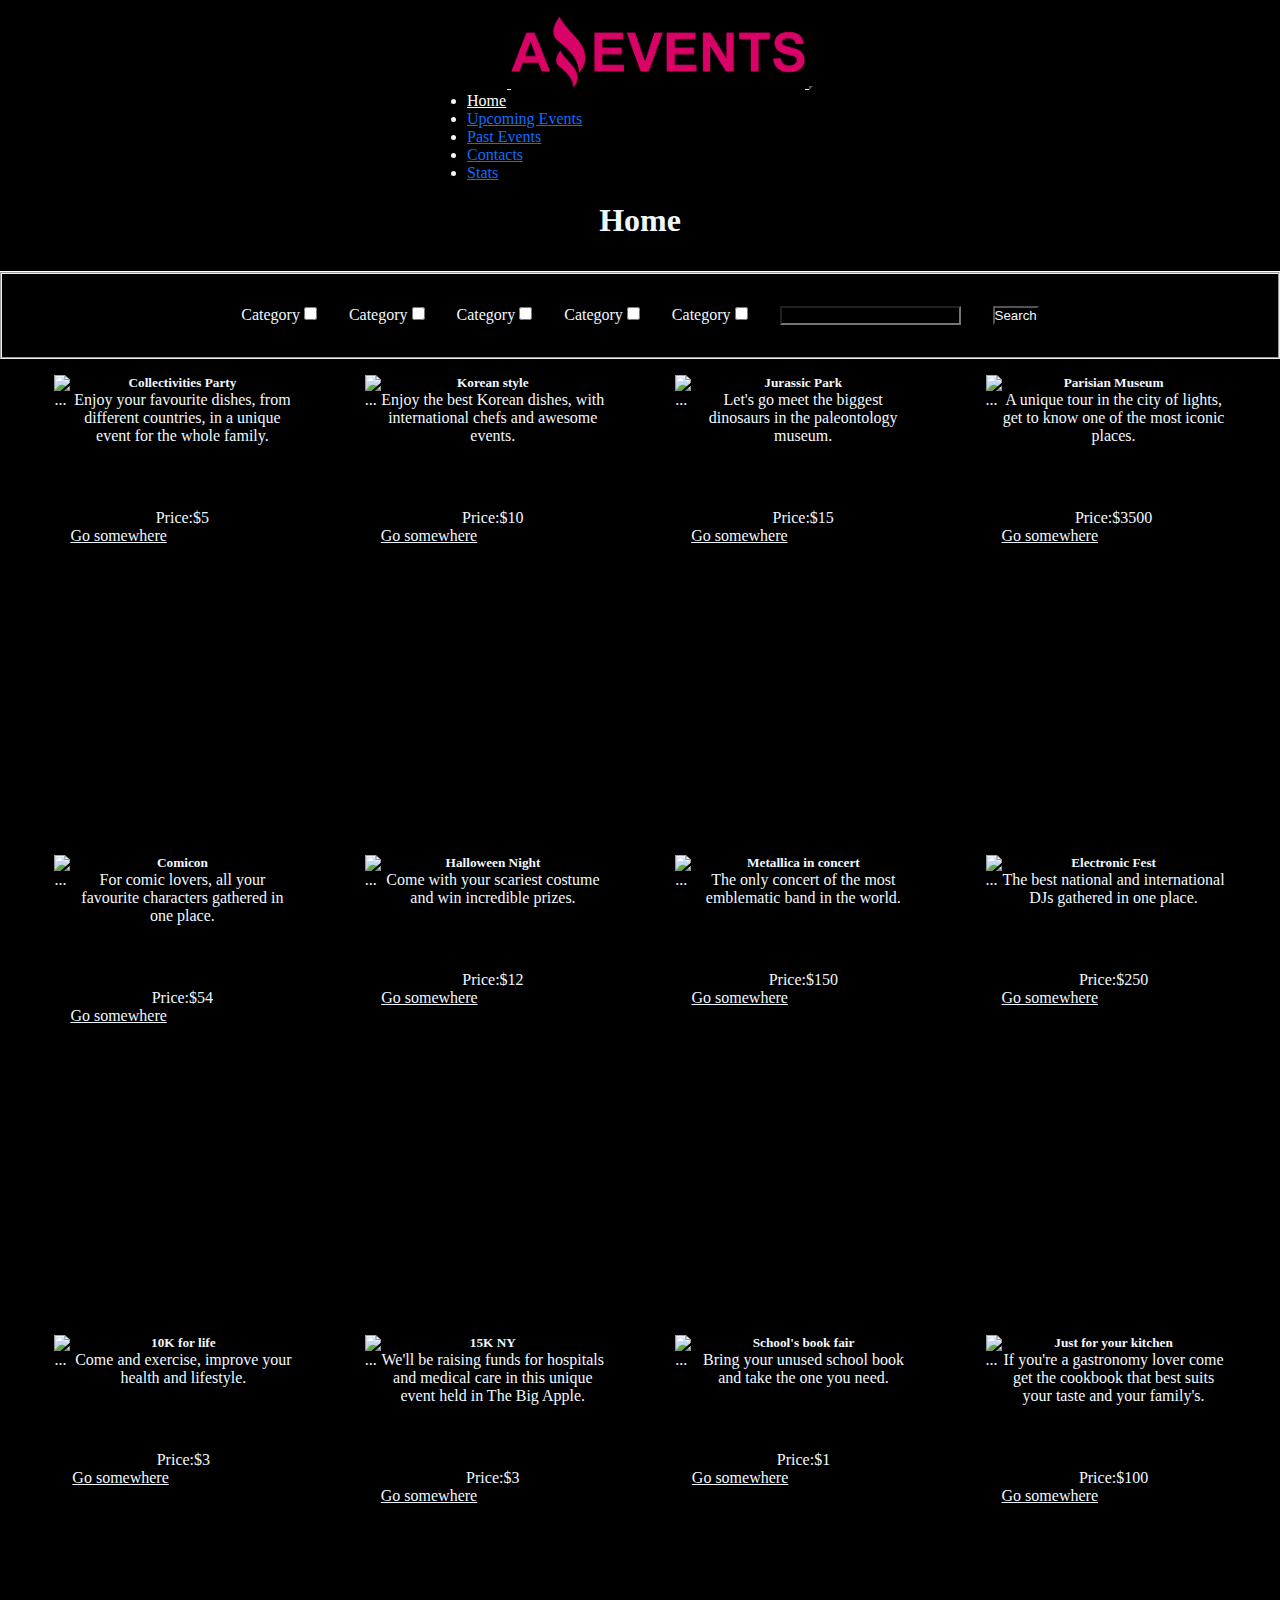
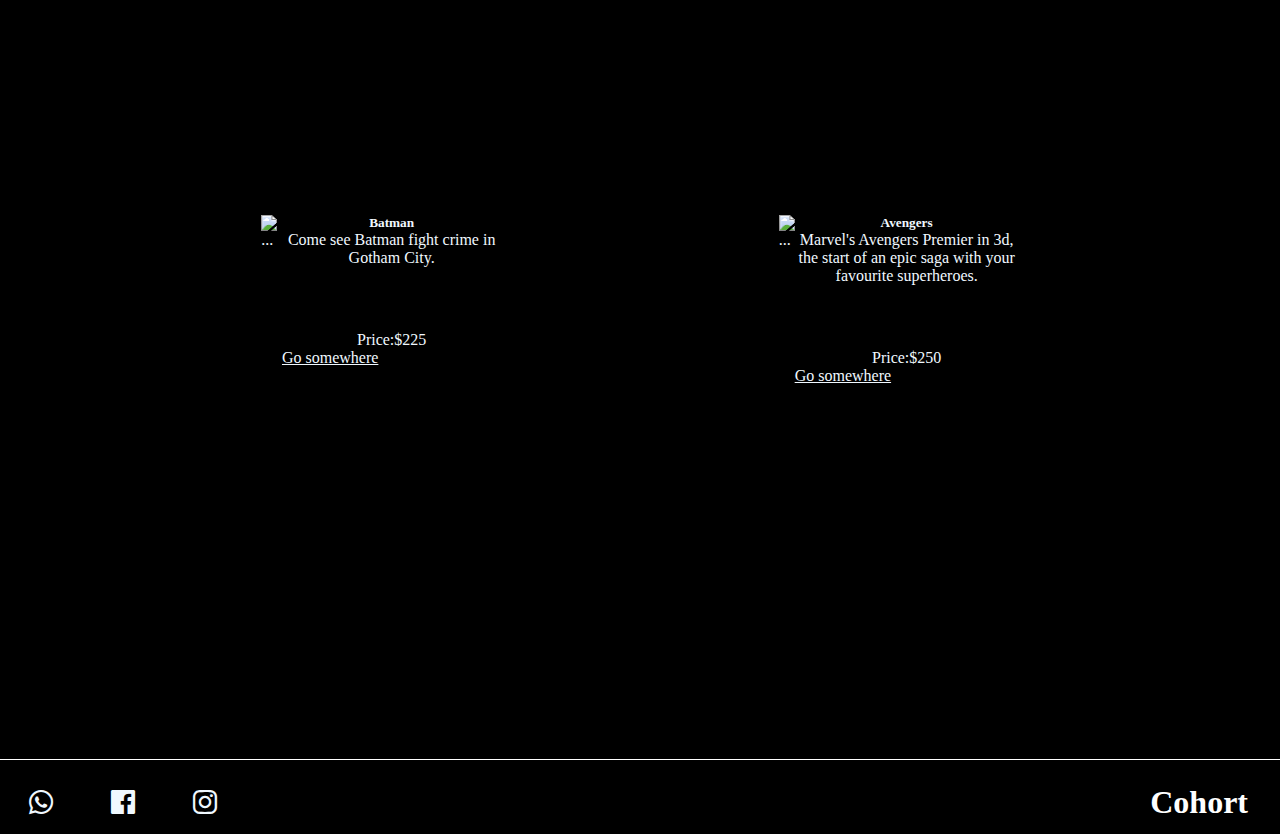
==== index.html @ af9c9ed7 "js" ====
<!DOCTYPE html>
<html lang="en">

<head>
    <meta charset="UTF-8">
    <meta http-equiv="X-UA-Compatible" content="IE=edge">
    <meta name="viewport" content="width=device-width, initial-scale=1.0">
    <title>Amazing Events</title>
    <link href="https://cdn.jsdelivr.net/npm/bootstrap@5.3.0-alpha1/dist/css/bootstrap.min.css" rel="stylesheet"
        integrity="sha384-GLhlTQ8iRABdZLl6O3oVMWSktQOp6b7In1Zl3/Jr59b6EGGoI1aFkw7cmDA6j6gD" crossorigin="anonymous">
    <link rel="stylesheet" href="../public/css/style.css">
    <link rel="shortcut icon" href="./public/img/favicon.ico" type="image/x-icon">
    <link href='https://unpkg.com/boxicons@2.1.2/css/boxicons.min.css' rel='stylesheet'>
</head>

<body>
    <header>
        <nav class="navbar navbar-expand-md">
            <a href="" class="d-flex align-items-center mb-3 mb-md-0 me-md-5 text-dark text-decoration-none">
                <svg class="bi me-2" width="40" height="32">
                    <use xlink:href="#bootstrap"></use>
                </svg>
                <span class="fs-4"><img src="../public/img/Logo_Amazing_Events.png" class="logo" alt=""></span>
            </a>
            <button class="navbar-toggler" type="button" data-bs-toggle="collapse" data-bs-target="#navbarTogglerDemo01"
                aria-controls="navbarTogglerDemo01" aria-expanded="false" aria-label="Toggle navigation">
                <span class="navbar-toggler-icon bg-info"></span>
            </button>
            <div class="collapse navbar-collapse " id="navbarTogglerDemo01">
                <ul class="nav nav-pills mb-2 gap-2 navbar-nav">
                    <li class="nav-item"><a href="#" class="nav-link active" aria-current="page">Home</a></li>
                    <li class="nav-item"><a href="./upcoming_events.html" class="nav-link">Upcoming Events</a></li>
                    <li class="nav-item"><a href="./past_events.html" class="nav-link">Past Events</a></li>
                    <li class="nav-item"><a href="./contact.html" class="nav-link">Contacts</a></li>
                    <li class="nav-item"><a href="./stats.html" class="nav-link">Stats</a></li>
                </ul>
            </div>
        </nav>
    </header>
    <main>
        <h1>Home</h1>
        <!-- Buscador y categorias -->
        <fieldset>
            <label>Category
                <input type="checkbox" id="inlineCheckbox1" value="option1">
            </label>
            <label>Category
                <input type="checkbox" id="inlineCheckbox2" value="option2">
            </label>
            <label>Category
                <input type="checkbox" id="inlineCheckbox3" value="option3">
            </label>
            <label>Category
                <input type="checkbox" id="inlineCheckbox4" value="option4">
            </label>
            <label>Category
                <input type="checkbox" id="inlineCheckbox5" value="option5">
            </label>
            <label class="button col">
                <input type="search" class="col">
            </label>
            <label>
                <button id="search-button" type="button" class="btn btn-info">
                    Search
                </button>
            </label>
        </fieldset>
        <!-- Cards -->
        <div class="container">
            <div class="row">
                <div id="home_card" class="card-home"></div>
                <!--     <div class="col">
                    <div class="card">
                        <img src="../public/img/Cinema.jpg" class="card-img-top" alt="...">
                        <div class="card-body">
                            <h5 class="card-title">Card title</h5>
                            <p class="card-text">This is a longer card with supporting text below as a natural lead-in
                                to
                                additional content. This content is a little bit longer.</p>
                            <div class="card-button">
                                <p>Price $10000</p>
                                <a href="./details.html" class="btn btn-primary">Go somewhere</a>
                            </div>
                        </div>
                    </div>
                </div>
                <div class="col">
                    <div class="card">
                        <img src="../public/img/Costume_Party.jpg" class="card-img-top" alt="...">
                        <div class="card-body">
                            <h5 class="card-title">Card title</h5>
                            <p class="card-text">This is a longer card with supporting text below as a natural lead-in
                                to
                                additional content. This content is a little bit longer.</p>
                            <div class="card-button">
                                <p>Price $10000</p>
                                <a href="./details.html" class="btn btn-primary">Go somewhere</a>
                            </div>
                        </div>
                    </div>
                </div>
                <div class="col">
                    <div class="card">
                        <img src="https://i.postimg.cc/PrMJ0ZMc/Metallica-in-concert.jpg" class="card-img-top" alt="...">
                        <div class="card-body">
                            <h5 class="card-title">Card title</h5>
                            <p class="card-text">This is a longer card with supporting text below as a natural lead-in
                                to
                                additional content. this content its a little longer</p>
                            <div class="card-button">
                                <p>Price $10000</p>
                                <a href="./details.html" class="btn btn-primary">Go somewhere</a>
                            </div>
                        </div>
                    </div>
                </div>
                <div class="col">
                    <div class="card">
                        <img src="../public/img/Marathon.jpg" class="card-img-top" alt="...">
                        <div class="card-body">
                            <h5 class="card-title">Card title</h5>
                            <p class="card-text">This is a longer card with supporting text below as a natural lead-in
                                to
                                additional content. This content is a little bit longer.</p>
                            <div class="card-button">
                                <p>Price $10000</p>
                                <a href="./details.html" class="btn btn-primary">Go somewhere</a>
                            </div>
                        </div>
                    </div>
                </div> -->
            </div>
        </div>
    </main>
    <footer>
        <a href="https://www.whatsapp.com/" class="icons"><i class='bx bxl-whatsapp'></i></a>
        <a href="http://facebook.com" class="icons"><i class='bx bxl-facebook-square'></i></a>
        <a href="http://instragram.com" class="icons"><i class='bx bxl-instagram'></i></a>
        <h6>Cohort</h6>
    </footer>
    <script src="https://cdn.jsdelivr.net/npm/bootstrap@5.3.0-alpha1/dist/js/bootstrap.bundle.min.js"
        integrity="sha384-w76AqPfDkMBDXo30jS1Sgez6pr3x5MlQ1ZAGC+nuZB+EYdgRZgiwxhTBTkF7CXvN"
        crossorigin="anonymous"></script>

    <script src="./public/js/data.js"></script>
    <script src="./public/js/function.js"></script>
    <script src="./public/js/index.js"></script>
</body>

</html>
---- public/css/style.css ----
* {
  padding: 0;
  margin: 0;
  background-color: black;
  color: aliceblue;
}

.logo {
  height: 8vh;
}

header {
  display: flex;
  flex-wrap: wrap;
  justify-content: center;
  gap: 1rem;
  padding: 1rem;
  margin-bottom: 0.25rem;
  border: 1ps solid #dee2e6;
}

.navbar-nav .nav-link.active {
  color: white;
}

.nav-link.active {
  text-align: center;
  border-radius: 5px;
}
.nav-link {
  color: #0d6efd;
  text-align: center;
}


.nav-link:hover {
  background-color: #28c049;
  color: white;
}

.navbar-toggler-icon {
  border-radius: 5px;
  justify-content: space-between;
}

main {
  padding-bottom: 5rem;
}

.main-contact-stat {
  padding-bottom: 1rem;
}

h1 {
  display: flex;
  flex-wrap: wrap;
  justify-content: center;
  border-bottom: 1px solid white;
  padding-bottom: 2rem;
}

fieldset {
  padding: 1rem;
  display: flex;
  flex-wrap: wrap;
  justify-content: center;
}

label {
  padding: 1rem;
  cursor: pointer;
}

.label-contact {
  padding: 0px;
}

.message {
  padding-right: 6px;
}

.button {
  display: flex;
  flex-wrap: wrap;
  justify-content: end;
}

.card {
  display: flex;
  height: 28rem;
  width: 15rem;
  margin: 1rem;
}

.card-home{
  display: flex;
  flex-wrap: wrap;
  flex-direction: row;
  justify-content: space-evenly;
}

.card-past{
display: flex;
flex-wrap: wrap;
flex-direction: row;
justify-content: space-evenly;
}

.card-upcoming{
display: flex;
flex-wrap: wrap;
flex-direction: row;
justify-content: space-evenly;
}

.card-img-top {
  height: 10rem;
}

.card-title {
  text-align: center;
}

.card-text {
  text-align: center;
}

.card-button {
  border-radius: 10%;
  margin-top: 4rem;
  display: grid;
}

.card-button p {
    text-align: center;
}

.icons-contact {
  padding: 3px;
  font-size: 1rem;
}

.submit {
  background-color: #50cbb2;
  border-radius: 10px;
  font-size: 25px;
  cursor: pointer;
  font-family: "Open Sans", sans-serif;
}

.submit:hover {
  background-color: crimson;
}

.card-details {
  height: 100%;
}

.table th {
  background-color: gray;
}

th {
  border: 1px solid rgb(121, 209, 136);
  border-collapse: collapse;
  color: aqua;
}

td {
  border: 1px solid rgb(11, 197, 120);
}

footer {
  border-top: 1px solid white;
  padding-top: 1rem;
  display: flex;
  flex-wrap: wrap;
}

footer h6 {
  color: white;
  font-size: 2rem;
  margin-left: auto;
  padding-right: 2rem;
  padding-top: 8px;
}

.icons {
  font-size: 2rem;
  padding: 10px 25px;
}
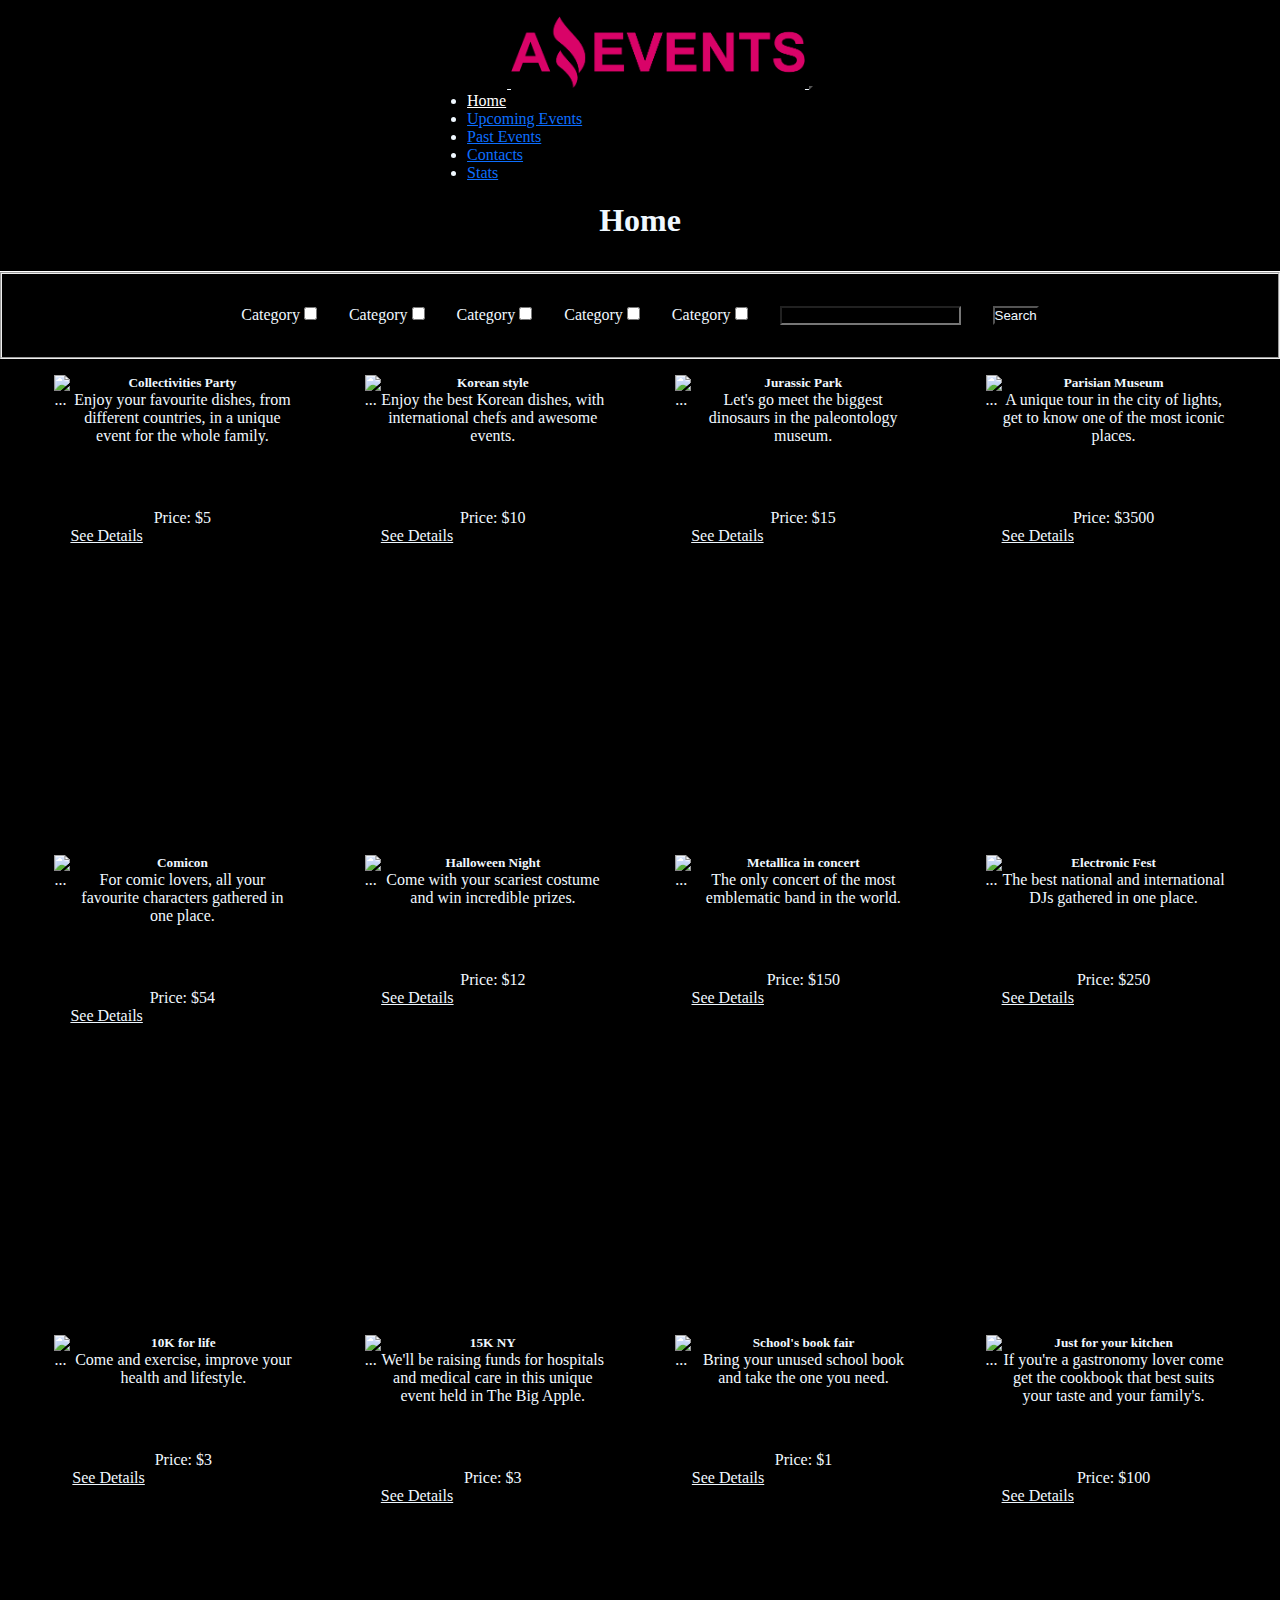
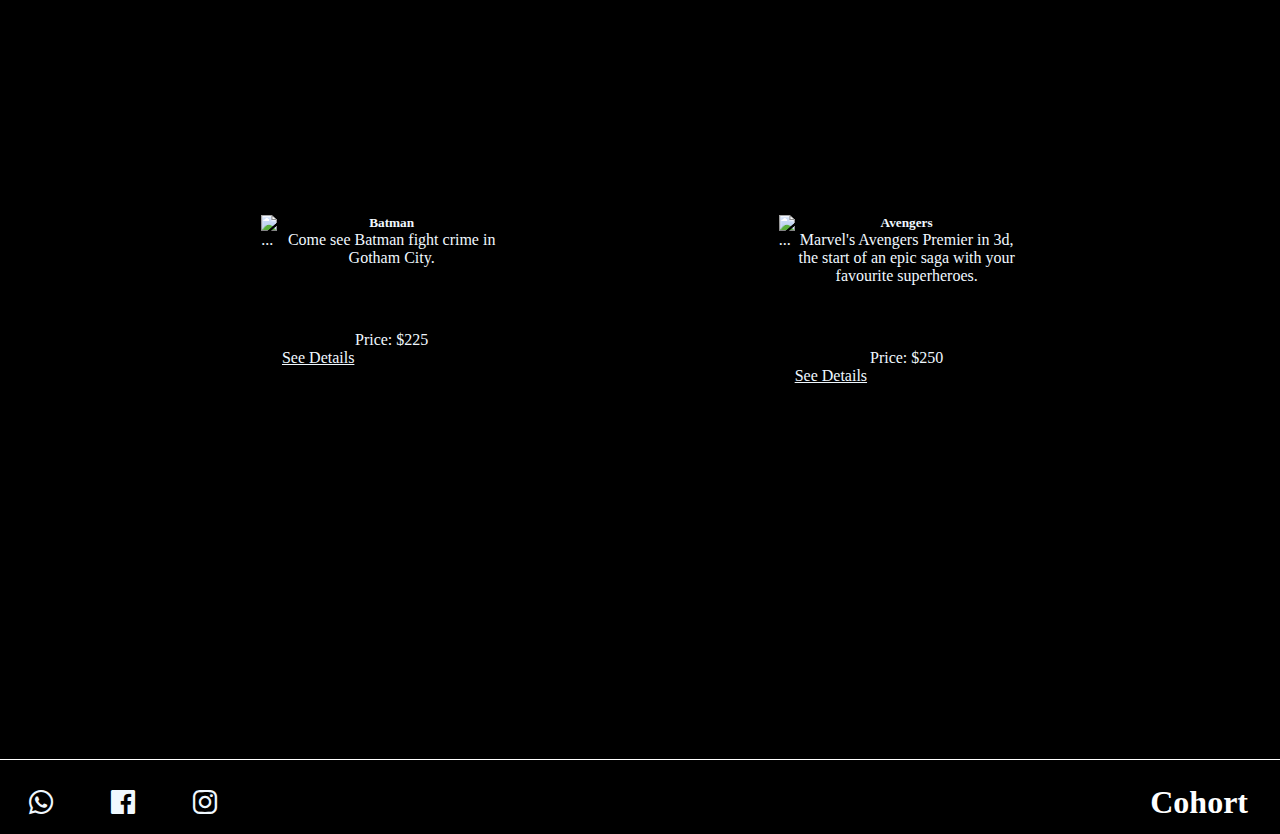
==== commit 41baf928: "metodos array" ====
--- a/index.html
+++ b/index.html
@@ -42,19 +42,19 @@
         <!-- Buscador y categorias -->
         <fieldset>
             <label>Category
-                <input type="checkbox" id="inlineCheckbox1" value="option1">
+                <input type="checkbox" id="inlineCheckbox" value="option1">
             </label>
             <label>Category
-                <input type="checkbox" id="inlineCheckbox2" value="option2">
+                <input type="checkbox" id="inlineCheckbox" value="option2">
             </label>
             <label>Category
-                <input type="checkbox" id="inlineCheckbox3" value="option3">
+                <input type="checkbox" id="inlineCheckbox" value="option3">
             </label>
             <label>Category
-                <input type="checkbox" id="inlineCheckbox4" value="option4">
+                <input type="checkbox" id="inlineCheckbox" value="option4">
             </label>
             <label>Category
-                <input type="checkbox" id="inlineCheckbox5" value="option5">
+                <input type="checkbox" id="inlineCheckbox" value="option5">
             </label>
             <label class="button col">
                 <input type="search" class="col">
@@ -69,66 +69,6 @@
         <div class="container">
             <div class="row">
                 <div id="home_card" class="card-home"></div>
-                <!--     <div class="col">
-                    <div class="card">
-                        <img src="../public/img/Cinema.jpg" class="card-img-top" alt="...">
-                        <div class="card-body">
-                            <h5 class="card-title">Card title</h5>
-                            <p class="card-text">This is a longer card with supporting text below as a natural lead-in
-                                to
-                                additional content. This content is a little bit longer.</p>
-                            <div class="card-button">
-                                <p>Price $10000</p>
-                                <a href="./details.html" class="btn btn-primary">Go somewhere</a>
-                            </div>
-                        </div>
-                    </div>
-                </div>
-                <div class="col">
-                    <div class="card">
-                        <img src="../public/img/Costume_Party.jpg" class="card-img-top" alt="...">
-                        <div class="card-body">
-                            <h5 class="card-title">Card title</h5>
-                            <p class="card-text">This is a longer card with supporting text below as a natural lead-in
-                                to
-                                additional content. This content is a little bit longer.</p>
-                            <div class="card-button">
-                                <p>Price $10000</p>
-                                <a href="./details.html" class="btn btn-primary">Go somewhere</a>
-                            </div>
-                        </div>
-                    </div>
-                </div>
-                <div class="col">
-                    <div class="card">
-                        <img src="https://i.postimg.cc/PrMJ0ZMc/Metallica-in-concert.jpg" class="card-img-top" alt="...">
-                        <div class="card-body">
-                            <h5 class="card-title">Card title</h5>
-                            <p class="card-text">This is a longer card with supporting text below as a natural lead-in
-                                to
-                                additional content. this content its a little longer</p>
-                            <div class="card-button">
-                                <p>Price $10000</p>
-                                <a href="./details.html" class="btn btn-primary">Go somewhere</a>
-                            </div>
-                        </div>
-                    </div>
-                </div>
-                <div class="col">
-                    <div class="card">
-                        <img src="../public/img/Marathon.jpg" class="card-img-top" alt="...">
-                        <div class="card-body">
-                            <h5 class="card-title">Card title</h5>
-                            <p class="card-text">This is a longer card with supporting text below as a natural lead-in
-                                to
-                                additional content. This content is a little bit longer.</p>
-                            <div class="card-button">
-                                <p>Price $10000</p>
-                                <a href="./details.html" class="btn btn-primary">Go somewhere</a>
-                            </div>
-                        </div>
-                    </div>
-                </div> -->
             </div>
         </div>
     </main>
--- a/public/css/style.css
+++ b/public/css/style.css
@@ -100,8 +100,8 @@
 }
 
 .card-past{
-display: flex;
-flex-wrap: wrap;
+  display: flex;
+  flex-wrap: wrap;
 flex-direction: row;
 justify-content: space-evenly;
 }
@@ -111,6 +111,18 @@
 flex-wrap: wrap;
 flex-direction: row;
 justify-content: space-evenly;
+}
+
+.card-details {
+  display: flex;
+flex-wrap: wrap;
+justify-content: center;
+width: 100%;
+
+}
+
+.details-card-body{
+  height: 100%;
 }
 
 .card-img-top {
@@ -152,9 +164,6 @@
   background-color: crimson;
 }
 
-.card-details {
-  height: 100%;
-}
 
 .table th {
   background-color: gray;
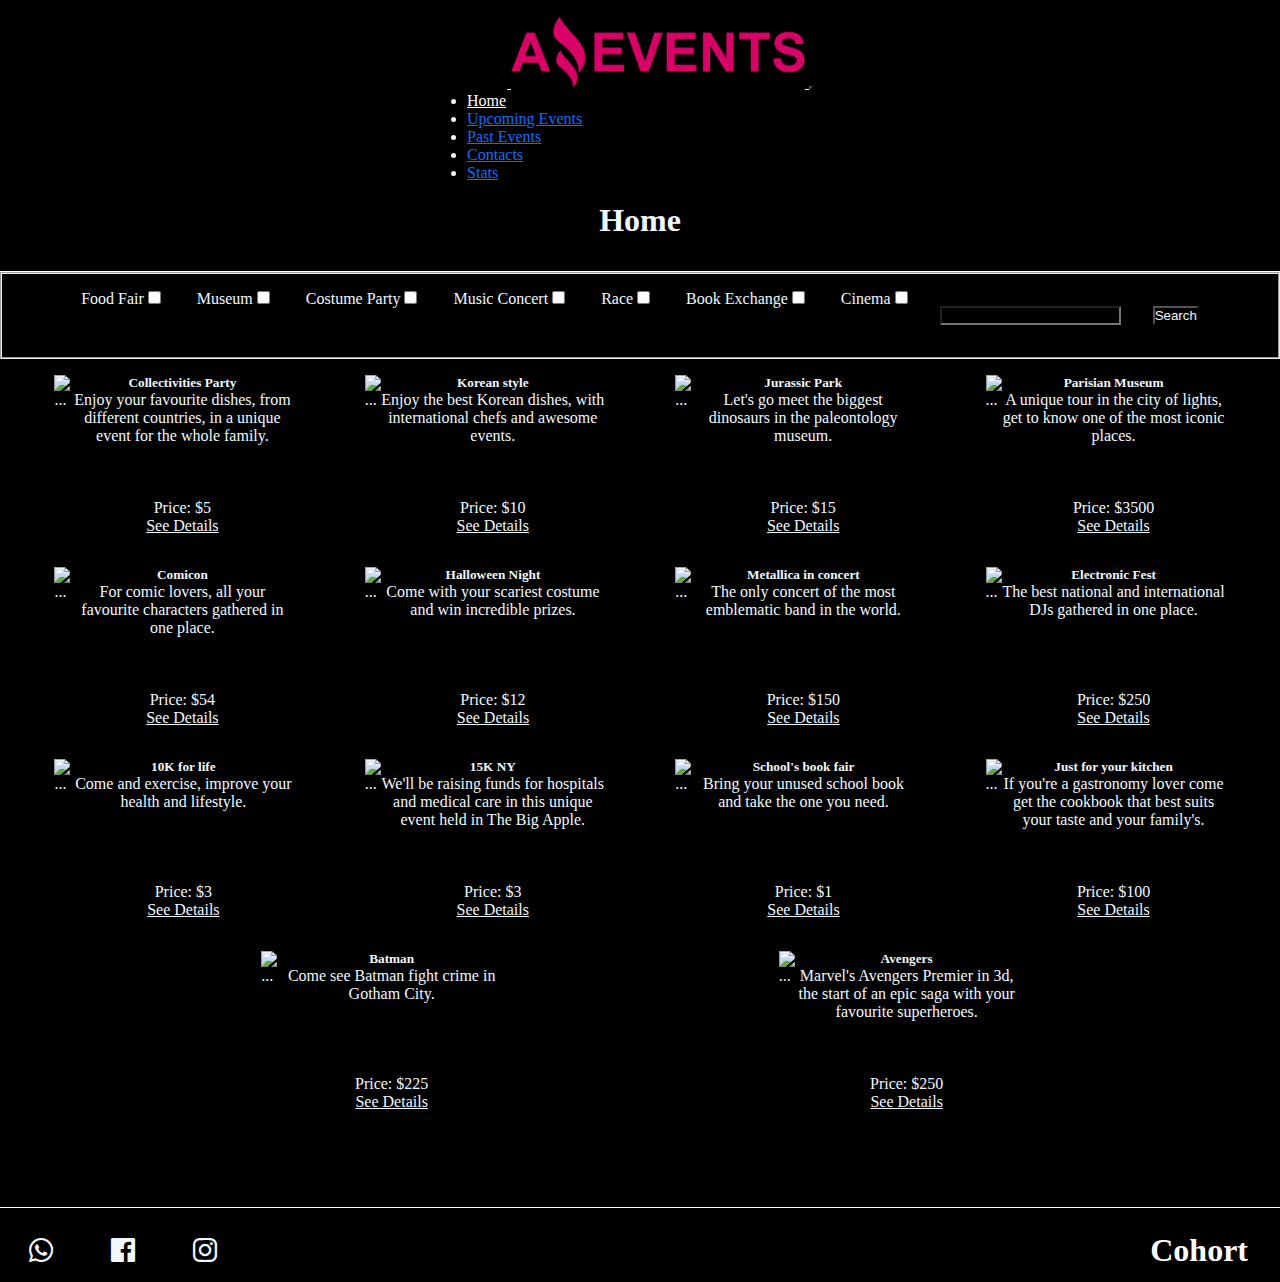
==== commit e1ff5dbb: "task-3" ====
--- a/index.html
+++ b/index.html
@@ -41,21 +41,8 @@
         <h1>Home</h1>
         <!-- Buscador y categorias -->
         <fieldset>
-            <label>Category
-                <input type="checkbox" id="inlineCheckbox" value="option1">
-            </label>
-            <label>Category
-                <input type="checkbox" id="inlineCheckbox" value="option2">
-            </label>
-            <label>Category
-                <input type="checkbox" id="inlineCheckbox" value="option3">
-            </label>
-            <label>Category
-                <input type="checkbox" id="inlineCheckbox" value="option4">
-            </label>
-            <label>Category
-                <input type="checkbox" id="inlineCheckbox" value="option5">
-            </label>
+            <div id="idcategory">
+            </div>
             <label class="button col">
                 <input type="search" class="col">
             </label>
@@ -73,9 +60,9 @@
         </div>
     </main>
     <footer>
-        <a href="https://www.whatsapp.com/" class="icons"><i class='bx bxl-whatsapp'></i></a>
-        <a href="http://facebook.com" class="icons"><i class='bx bxl-facebook-square'></i></a>
-        <a href="http://instragram.com" class="icons"><i class='bx bxl-instagram'></i></a>
+        <a href="https://www.whatsapp.com/" class="icons" target="_blank"><i class='bx bxl-whatsapp'></i></a>
+        <a href="http://facebook.com" class="icons" target="_blank"><i class='bx bxl-facebook-square'></i></a>
+        <a href="http://instragram.com" class="icons" target="_blank"><i class='bx bxl-instagram'></i></a>
         <h6>Cohort</h6>
     </footer>
     <script src="https://cdn.jsdelivr.net/npm/bootstrap@5.3.0-alpha1/dist/js/bootstrap.bundle.min.js"
--- a/public/css/style.css
+++ b/public/css/style.css
@@ -31,7 +31,6 @@
   color: #0d6efd;
   text-align: center;
 }
-
 
 .nav-link:hover {
   background-color: #28c049;
@@ -87,64 +86,61 @@
 
 .card {
   display: flex;
-  height: 28rem;
   width: 15rem;
   margin: 1rem;
 }
 
-.card-home{
+.card-home {
   display: flex;
   flex-wrap: wrap;
   flex-direction: row;
   justify-content: space-evenly;
 }
 
-.card-past{
+.card-past {
   display: flex;
   flex-wrap: wrap;
-flex-direction: row;
-justify-content: space-evenly;
+  flex-direction: row;
+  justify-content: space-evenly;
 }
 
-.card-upcoming{
-display: flex;
-flex-wrap: wrap;
-flex-direction: row;
-justify-content: space-evenly;
+.card-upcoming {
+  display: flex;
+  flex-wrap: wrap;
+  flex-direction: row;
+  justify-content: space-evenly;
 }
 
-.card-details {
-  display: flex;
-flex-wrap: wrap;
-justify-content: center;
-width: 100%;
-
-}
-
-.details-card-body{
-  height: 100%;
-}
 
 .card-img-top {
   height: 10rem;
 }
 
-.card-title {
+.card-body {
   text-align: center;
-}
-
-.card-text {
-  text-align: center;
+  display: flex;
+  flex-direction: column;
 }
 
 .card-button {
   border-radius: 10%;
-  margin-top: 4rem;
+  padding-top: 1rem;
   display: grid;
+  margin-top: auto;
 }
 
-.card-button p {
-    text-align: center;
+.details-card-body {
+  height: 100%;
+}
+
+.details-card {
+  display: flex;
+  flex-wrap: wrap;
+  justify-content: center;
+}
+
+.details-card-title {
+  text-align: center;
 }
 
 .icons-contact {
@@ -163,7 +159,6 @@
 .submit:hover {
   background-color: crimson;
 }
-
 
 .table th {
   background-color: gray;
@@ -197,4 +192,4 @@
 .icons {
   font-size: 2rem;
   padding: 10px 25px;
-}+}
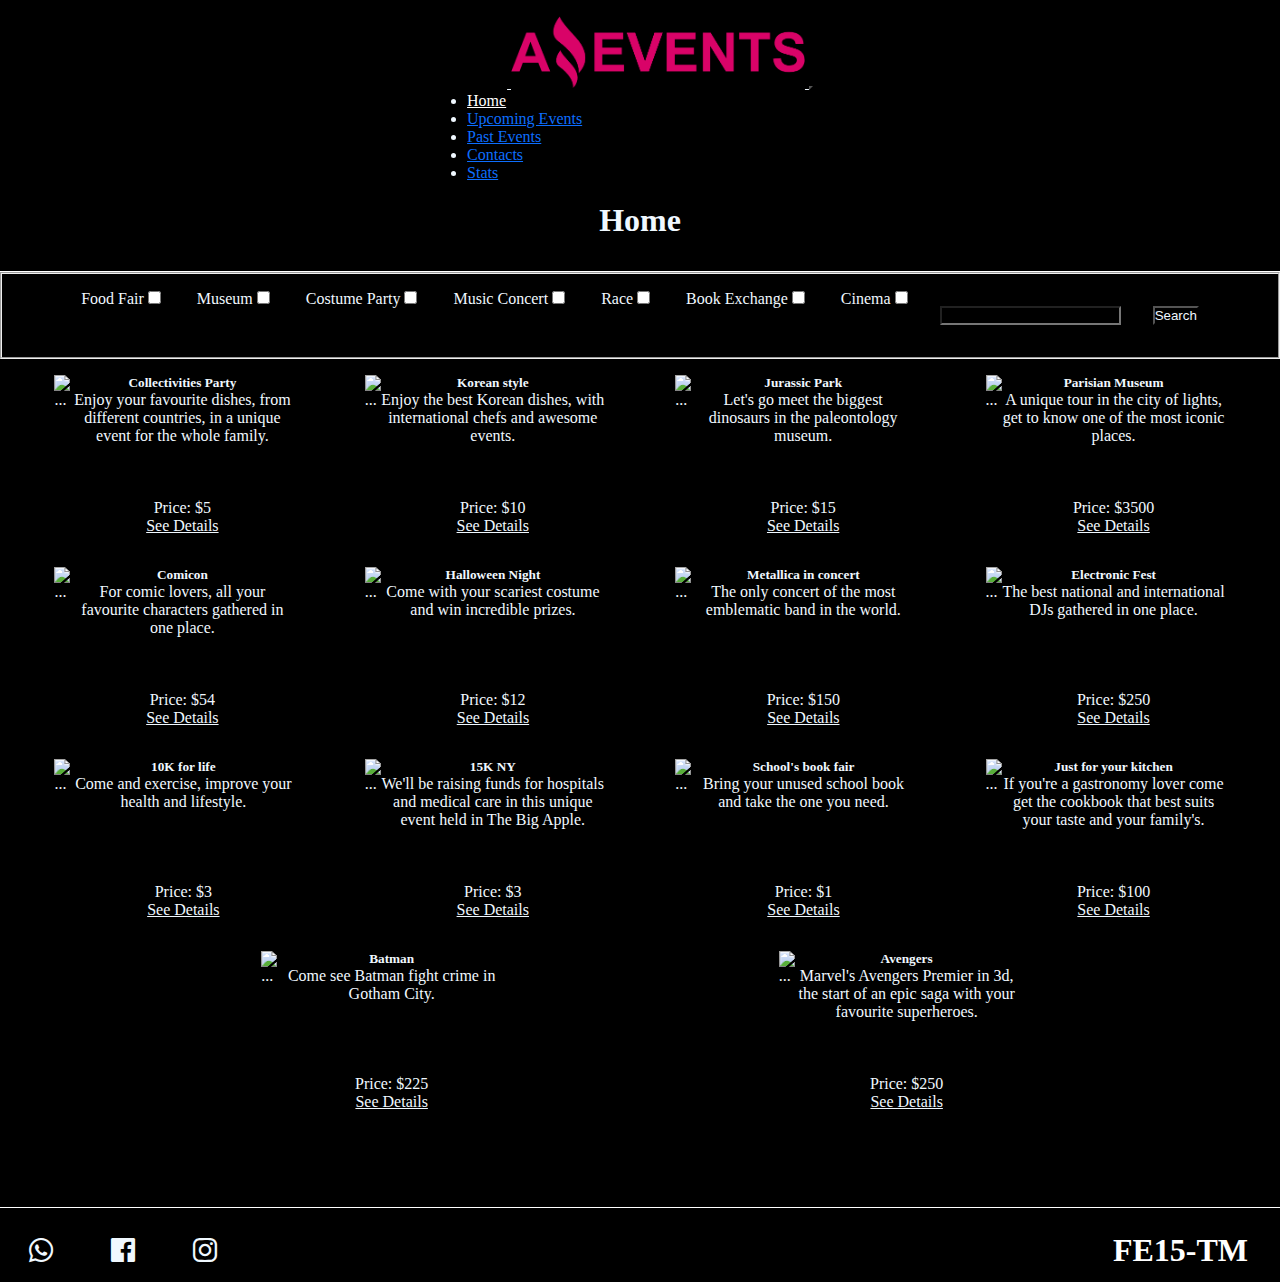
==== commit d4a1964e: "details" ====
--- a/index.html
+++ b/index.html
@@ -40,14 +40,15 @@
     <main>
         <h1>Home</h1>
         <!-- Buscador y categorias -->
-        <fieldset>
+        <fieldset id="idplace">
             <div id="idcategory">
             </div>
-            <label class="button col">
-                <input type="search" class="col">
+            <label class="search-bar col">
+                <input type="search" id="id_bar" class="seacrhBar col">
             </label>
-            <label>
-                <button id="search-button" type="button" class="btn btn-info">
+            <div id="idletras"></div>
+            <label class="search-button">
+                <button type="button" id="id_button" class="btn btn-info">
                     Search
                 </button>
             </label>
@@ -63,7 +64,7 @@
         <a href="https://www.whatsapp.com/" class="icons" target="_blank"><i class='bx bxl-whatsapp'></i></a>
         <a href="http://facebook.com" class="icons" target="_blank"><i class='bx bxl-facebook-square'></i></a>
         <a href="http://instragram.com" class="icons" target="_blank"><i class='bx bxl-instagram'></i></a>
-        <h6>Cohort</h6>
+        <h6>FE15-TM</h6>
     </footer>
     <script src="https://cdn.jsdelivr.net/npm/bootstrap@5.3.0-alpha1/dist/js/bootstrap.bundle.min.js"
         integrity="sha384-w76AqPfDkMBDXo30jS1Sgez6pr3x5MlQ1ZAGC+nuZB+EYdgRZgiwxhTBTkF7CXvN"
--- a/public/css/style.css
+++ b/public/css/style.css
@@ -27,13 +27,14 @@
   text-align: center;
   border-radius: 5px;
 }
+
 .nav-link {
   color: #0d6efd;
   text-align: center;
 }
 
 .nav-link:hover {
-  background-color: #28c049;
+  background-color: #783f8e;
   color: white;
 }
 
@@ -56,6 +57,7 @@
   justify-content: center;
   border-bottom: 1px solid white;
   padding-bottom: 2rem;
+  /* background-color: #532c63; */
 }
 
 fieldset {
@@ -78,7 +80,7 @@
   padding-right: 6px;
 }
 
-.button {
+.search-bar {
   display: flex;
   flex-wrap: wrap;
   justify-content: end;
@@ -120,15 +122,29 @@
   text-align: center;
   display: flex;
   flex-direction: column;
-}
-
+  /* background-color: #783f8e; */
+}
+
+/* .card-body h5 {
+  background-color: #783f8e;
+}
+
+.card-body p {
+  background-color: #783f8e;
+}
+ */
 .card-button {
   border-radius: 10%;
   padding-top: 1rem;
   display: grid;
   margin-top: auto;
-}
-
+  /* background-color: #783f8e; */
+}
+
+/* .card-button p {
+  background-color: #783f8e;
+}
+ */
 .details-card-body {
   height: 100%;
 }
@@ -165,13 +181,13 @@
 }
 
 th {
-  border: 1px solid rgb(121, 209, 136);
+  border: 1px solid rgb(99, 37, 199);
   border-collapse: collapse;
   color: aqua;
 }
 
 td {
-  border: 1px solid rgb(11, 197, 120);
+  border: 1px solid rgb(113, 11, 197);
 }
 
 footer {
@@ -179,6 +195,7 @@
   padding-top: 1rem;
   display: flex;
   flex-wrap: wrap;
+  /* background-color: #532c63; */
 }
 
 footer h6 {
@@ -187,9 +204,18 @@
   margin-left: auto;
   padding-right: 2rem;
   padding-top: 8px;
-}
+  /* background-color: #532c63; */
+}
+
+/* footer a.icons {
+  background-color: #532c63;
+} */
 
 .icons {
   font-size: 2rem;
   padding: 10px 25px;
 }
+
+.filtro {
+  display: none;
+}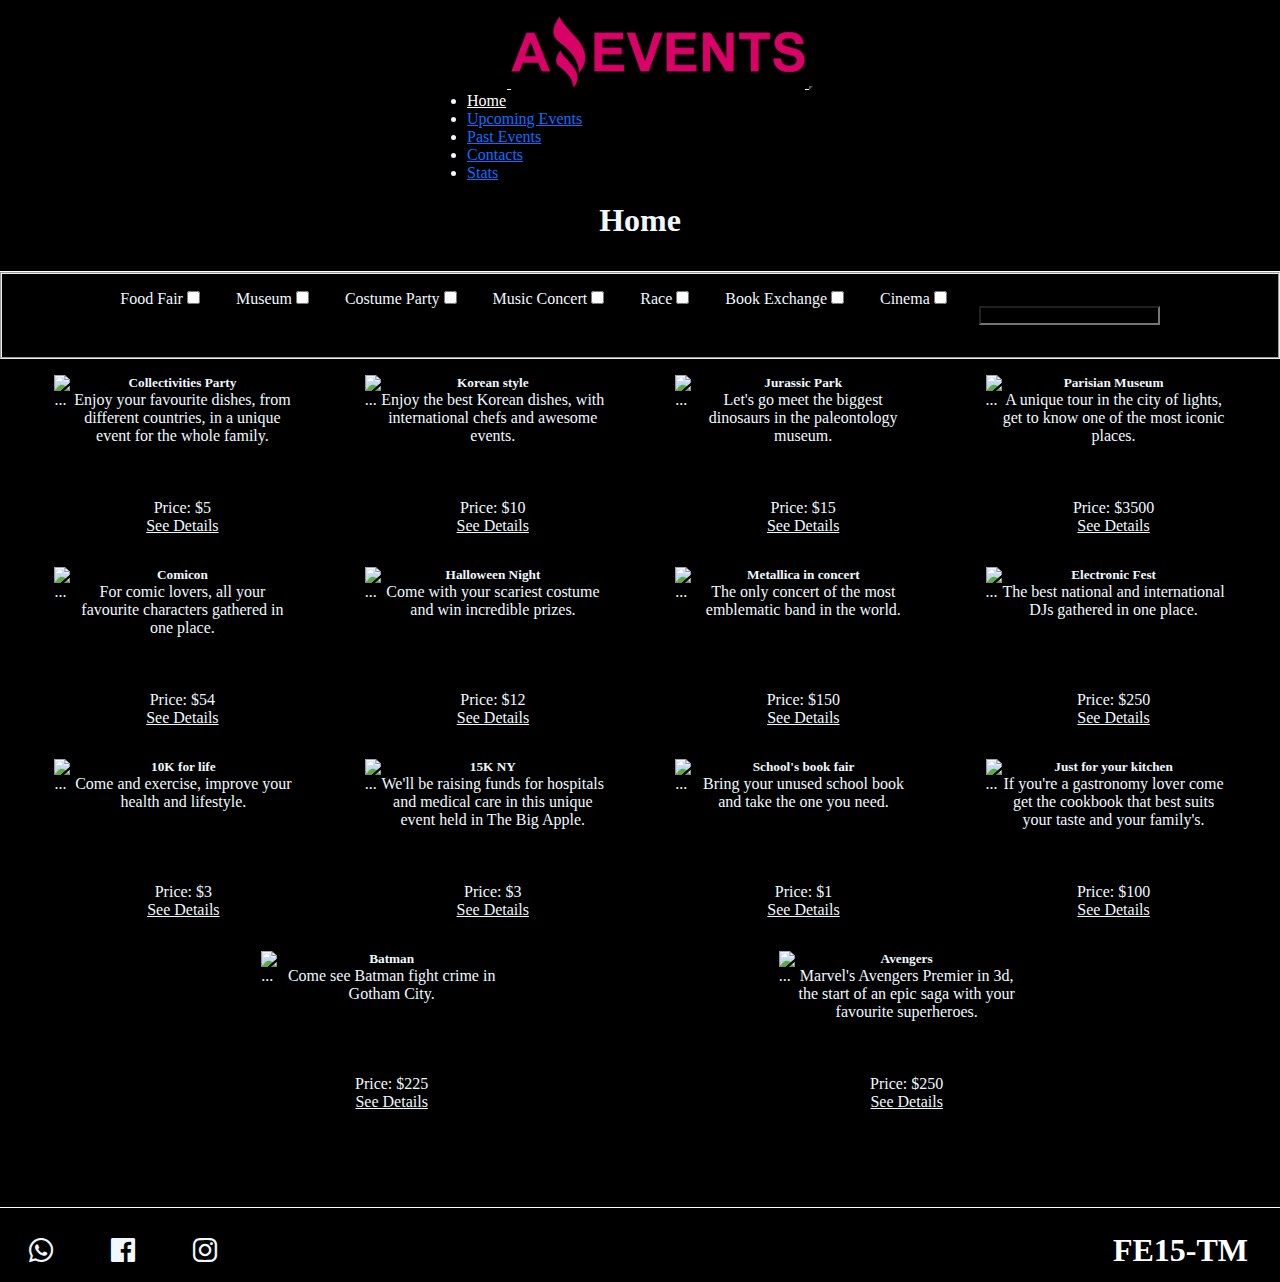
==== commit d461f487: "filtros" ====
--- a/index.html
+++ b/index.html
@@ -2,15 +2,15 @@
 <html lang="en">
 
 <head>
-    <meta charset="UTF-8">
-    <meta http-equiv="X-UA-Compatible" content="IE=edge">
-    <meta name="viewport" content="width=device-width, initial-scale=1.0">
+    <meta charset="UTF-8" />
+    <meta http-equiv="X-UA-Compatible" content="IE=edge" />
+    <meta name="viewport" content="width=device-width, initial-scale=1.0" />
     <title>Amazing Events</title>
     <link href="https://cdn.jsdelivr.net/npm/bootstrap@5.3.0-alpha1/dist/css/bootstrap.min.css" rel="stylesheet"
-        integrity="sha384-GLhlTQ8iRABdZLl6O3oVMWSktQOp6b7In1Zl3/Jr59b6EGGoI1aFkw7cmDA6j6gD" crossorigin="anonymous">
-    <link rel="stylesheet" href="../public/css/style.css">
-    <link rel="shortcut icon" href="./public/img/favicon.ico" type="image/x-icon">
-    <link href='https://unpkg.com/boxicons@2.1.2/css/boxicons.min.css' rel='stylesheet'>
+        integrity="sha384-GLhlTQ8iRABdZLl6O3oVMWSktQOp6b7In1Zl3/Jr59b6EGGoI1aFkw7cmDA6j6gD" crossorigin="anonymous" />
+    <link rel="stylesheet" href="../public/css/style.css" />
+    <link rel="shortcut icon" href="./public/img/favicon.ico" type="image/x-icon" />
+    <link href="https://unpkg.com/boxicons@2.1.2/css/boxicons.min.css" rel="stylesheet" />
 </head>
 
 <body>
@@ -20,19 +20,29 @@
                 <svg class="bi me-2" width="40" height="32">
                     <use xlink:href="#bootstrap"></use>
                 </svg>
-                <span class="fs-4"><img src="../public/img/Logo_Amazing_Events.png" class="logo" alt=""></span>
+                <span class="fs-4"><img src="../public/img/Logo_Amazing_Events.png" class="logo" alt="" /></span>
             </a>
             <button class="navbar-toggler" type="button" data-bs-toggle="collapse" data-bs-target="#navbarTogglerDemo01"
                 aria-controls="navbarTogglerDemo01" aria-expanded="false" aria-label="Toggle navigation">
                 <span class="navbar-toggler-icon bg-info"></span>
             </button>
-            <div class="collapse navbar-collapse " id="navbarTogglerDemo01">
+            <div class="collapse navbar-collapse" id="navbarTogglerDemo01">
                 <ul class="nav nav-pills mb-2 gap-2 navbar-nav">
-                    <li class="nav-item"><a href="#" class="nav-link active" aria-current="page">Home</a></li>
-                    <li class="nav-item"><a href="./upcoming_events.html" class="nav-link">Upcoming Events</a></li>
-                    <li class="nav-item"><a href="./past_events.html" class="nav-link">Past Events</a></li>
-                    <li class="nav-item"><a href="./contact.html" class="nav-link">Contacts</a></li>
-                    <li class="nav-item"><a href="./stats.html" class="nav-link">Stats</a></li>
+                    <li class="nav-item">
+                        <a href="#" class="nav-link active" aria-current="page">Home</a>
+                    </li>
+                    <li class="nav-item">
+                        <a href="./upcoming_events.html" class="nav-link">Upcoming Events</a>
+                    </li>
+                    <li class="nav-item">
+                        <a href="./past_events.html" class="nav-link">Past Events</a>
+                    </li>
+                    <li class="nav-item">
+                        <a href="./contact.html" class="nav-link">Contacts</a>
+                    </li>
+                    <li class="nav-item">
+                        <a href="./stats.html" class="nav-link">Stats</a>
+                    </li>
                 </ul>
             </div>
         </nav>
@@ -40,18 +50,16 @@
     <main>
         <h1>Home</h1>
         <!-- Buscador y categorias -->
-        <fieldset id="idplace">
-            <div id="idcategory">
-            </div>
+        <fieldset id="id_place">
+            <div id="idcategory"></div>
             <label class="search-bar col">
-                <input type="search" id="id_bar" class="seacrhBar col">
+                <input type="search" id="id_bar" class="seacrhBar col" />
             </label>
-            <div id="idletras"></div>
-            <label class="search-button">
+            <!--    <label class="search-button">
                 <button type="button" id="id_button" class="btn btn-info">
                     Search
                 </button>
-            </label>
+            </label> -->
         </fieldset>
         <!-- Cards -->
         <div class="container">
@@ -61,9 +69,9 @@
         </div>
     </main>
     <footer>
-        <a href="https://www.whatsapp.com/" class="icons" target="_blank"><i class='bx bxl-whatsapp'></i></a>
-        <a href="http://facebook.com" class="icons" target="_blank"><i class='bx bxl-facebook-square'></i></a>
-        <a href="http://instragram.com" class="icons" target="_blank"><i class='bx bxl-instagram'></i></a>
+        <a href="https://www.whatsapp.com/" class="icons" target="_blank"><i class="bx bxl-whatsapp"></i></a>
+        <a href="http://facebook.com" class="icons" target="_blank"><i class="bx bxl-facebook-square"></i></a>
+        <a href="http://instragram.com" class="icons" target="_blank"><i class="bx bxl-instagram"></i></a>
         <h6>FE15-TM</h6>
     </footer>
     <script src="https://cdn.jsdelivr.net/npm/bootstrap@5.3.0-alpha1/dist/js/bootstrap.bundle.min.js"
--- a/public/css/style.css
+++ b/public/css/style.css
@@ -123,6 +123,10 @@
   display: flex;
   flex-direction: column;
   /* background-color: #783f8e; */
+}
+
+.card-body p {
+  text-align: center;
 }
 
 /* .card-body h5 {
@@ -147,12 +151,15 @@
  */
 .details-card-body {
   height: 100%;
-}
-
-.details-card {
-  display: flex;
-  flex-wrap: wrap;
-  justify-content: center;
+  width: 50%;
+}
+
+.card-detail {
+  display: flex;
+  flex-wrap: wrap;
+  justify-content: center;
+  margin-top: 3rem;
+  
 }
 
 .details-card-title {
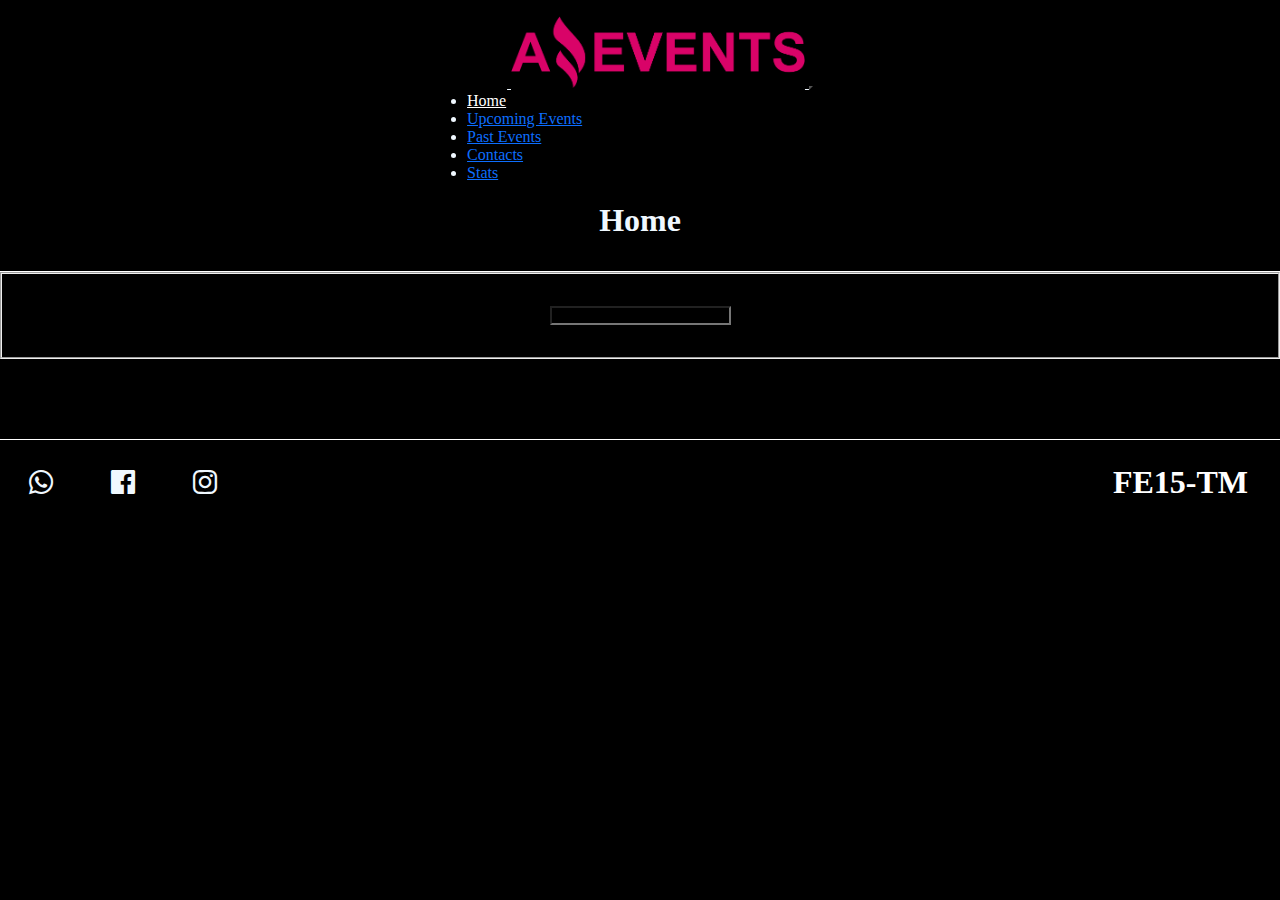
==== commit 60980452: "API" ====
--- a/index.html
+++ b/index.html
@@ -8,8 +8,8 @@
     <title>Amazing Events</title>
     <link href="https://cdn.jsdelivr.net/npm/bootstrap@5.3.0-alpha1/dist/css/bootstrap.min.css" rel="stylesheet"
         integrity="sha384-GLhlTQ8iRABdZLl6O3oVMWSktQOp6b7In1Zl3/Jr59b6EGGoI1aFkw7cmDA6j6gD" crossorigin="anonymous" />
-    <link rel="stylesheet" href="../public/css/style.css" />
-    <link rel="shortcut icon" href="./public/img/favicon.ico" type="image/x-icon" />
+    <link rel="stylesheet" href="/public/css/style.css" />
+    <link rel="shortcut icon" href="/public/img/favicon.ico" type="image/x-icon" />
     <link href="https://unpkg.com/boxicons@2.1.2/css/boxicons.min.css" rel="stylesheet" />
 </head>
 
@@ -20,7 +20,7 @@
                 <svg class="bi me-2" width="40" height="32">
                     <use xlink:href="#bootstrap"></use>
                 </svg>
-                <span class="fs-4"><img src="../public/img/Logo_Amazing_Events.png" class="logo" alt="" /></span>
+                <span class="fs-4"><img src="/public/img/Logo_Amazing_Events.png" class="logo" alt="" /></span>
             </a>
             <button class="navbar-toggler" type="button" data-bs-toggle="collapse" data-bs-target="#navbarTogglerDemo01"
                 aria-controls="navbarTogglerDemo01" aria-expanded="false" aria-label="Toggle navigation">
@@ -28,21 +28,11 @@
             </button>
             <div class="collapse navbar-collapse" id="navbarTogglerDemo01">
                 <ul class="nav nav-pills mb-2 gap-2 navbar-nav">
-                    <li class="nav-item">
-                        <a href="#" class="nav-link active" aria-current="page">Home</a>
-                    </li>
-                    <li class="nav-item">
-                        <a href="./upcoming_events.html" class="nav-link">Upcoming Events</a>
-                    </li>
-                    <li class="nav-item">
-                        <a href="./past_events.html" class="nav-link">Past Events</a>
-                    </li>
-                    <li class="nav-item">
-                        <a href="./contact.html" class="nav-link">Contacts</a>
-                    </li>
-                    <li class="nav-item">
-                        <a href="./stats.html" class="nav-link">Stats</a>
-                    </li>
+                    <li class="nav-item"><a href="#" class="nav-link active" aria-current="page">Home</a></li>
+                    <li class="nav-item"><a href="/upcoming_events.html" class="nav-link">Upcoming Events</a></li>
+                    <li class="nav-item"><a href="/past_events.html" class="nav-link">Past Events</a></li>
+                    <li class="nav-item"><a href="/contact.html" class="nav-link">Contacts</a></li>
+                    <li class="nav-item"><a href="/stats.html" class="nav-link">Stats</a></li>
                 </ul>
             </div>
         </nav>
@@ -50,16 +40,11 @@
     <main>
         <h1>Home</h1>
         <!-- Buscador y categorias -->
-        <fieldset id="id_place">
+        <fieldset>
             <div id="idcategory"></div>
             <label class="search-bar col">
                 <input type="search" id="id_bar" class="seacrhBar col" />
             </label>
-            <!--    <label class="search-button">
-                <button type="button" id="id_button" class="btn btn-info">
-                    Search
-                </button>
-            </label> -->
         </fieldset>
         <!-- Cards -->
         <div class="container">
@@ -78,9 +63,8 @@
         integrity="sha384-w76AqPfDkMBDXo30jS1Sgez6pr3x5MlQ1ZAGC+nuZB+EYdgRZgiwxhTBTkF7CXvN"
         crossorigin="anonymous"></script>
 
-    <script src="./public/js/data.js"></script>
-    <script src="./public/js/function.js"></script>
-    <script src="./public/js/index.js"></script>
+    <script src="/public/js/function.js"></script>
+    <script src="/public/js/index.js"></script>
 </body>
 
 </html>--- a/public/css/style.css
+++ b/public/css/style.css
@@ -2,6 +2,7 @@
   padding: 0;
   margin: 0;
   background-color: black;
+  /* background-image: URL(/public/img/blurry-gradient-haikei.png); */
   color: aliceblue;
 }
 
@@ -57,7 +58,6 @@
   justify-content: center;
   border-bottom: 1px solid white;
   padding-bottom: 2rem;
-  /* background-color: #532c63; */
 }
 
 fieldset {
@@ -122,36 +122,35 @@
   text-align: center;
   display: flex;
   flex-direction: column;
-  /* background-color: #783f8e; */
 }
 
 .card-body p {
   text-align: center;
 }
 
-/* .card-body h5 {
-  background-color: #783f8e;
-}
-
-.card-body p {
-  background-color: #783f8e;
-}
- */
 .card-button {
   border-radius: 10%;
   padding-top: 1rem;
   display: grid;
   margin-top: auto;
-  /* background-color: #783f8e; */
-}
-
-/* .card-button p {
-  background-color: #783f8e;
-}
- */
+}
+
+.not-found {
+  color: red;
+  font-size: 4rem;
+}
+
+.detail-row {
+  display: flex;
+  flex-wrap: wrap;
+  justify-content: center;
+  align-items: center;
+}
+
 .details-card-body {
   height: 100%;
-  width: 50%;
+  width: 60%;
+  margin-bottom: 2rem;
 }
 
 .card-detail {
@@ -159,7 +158,8 @@
   flex-wrap: wrap;
   justify-content: center;
   margin-top: 3rem;
-  
+  align-items: center;
+  font-size: 2rem;
 }
 
 .details-card-title {
@@ -202,7 +202,6 @@
   padding-top: 1rem;
   display: flex;
   flex-wrap: wrap;
-  /* background-color: #532c63; */
 }
 
 footer h6 {
@@ -211,12 +210,7 @@
   margin-left: auto;
   padding-right: 2rem;
   padding-top: 8px;
-  /* background-color: #532c63; */
-}
-
-/* footer a.icons {
-  background-color: #532c63;
-} */
+}
 
 .icons {
   font-size: 2rem;
